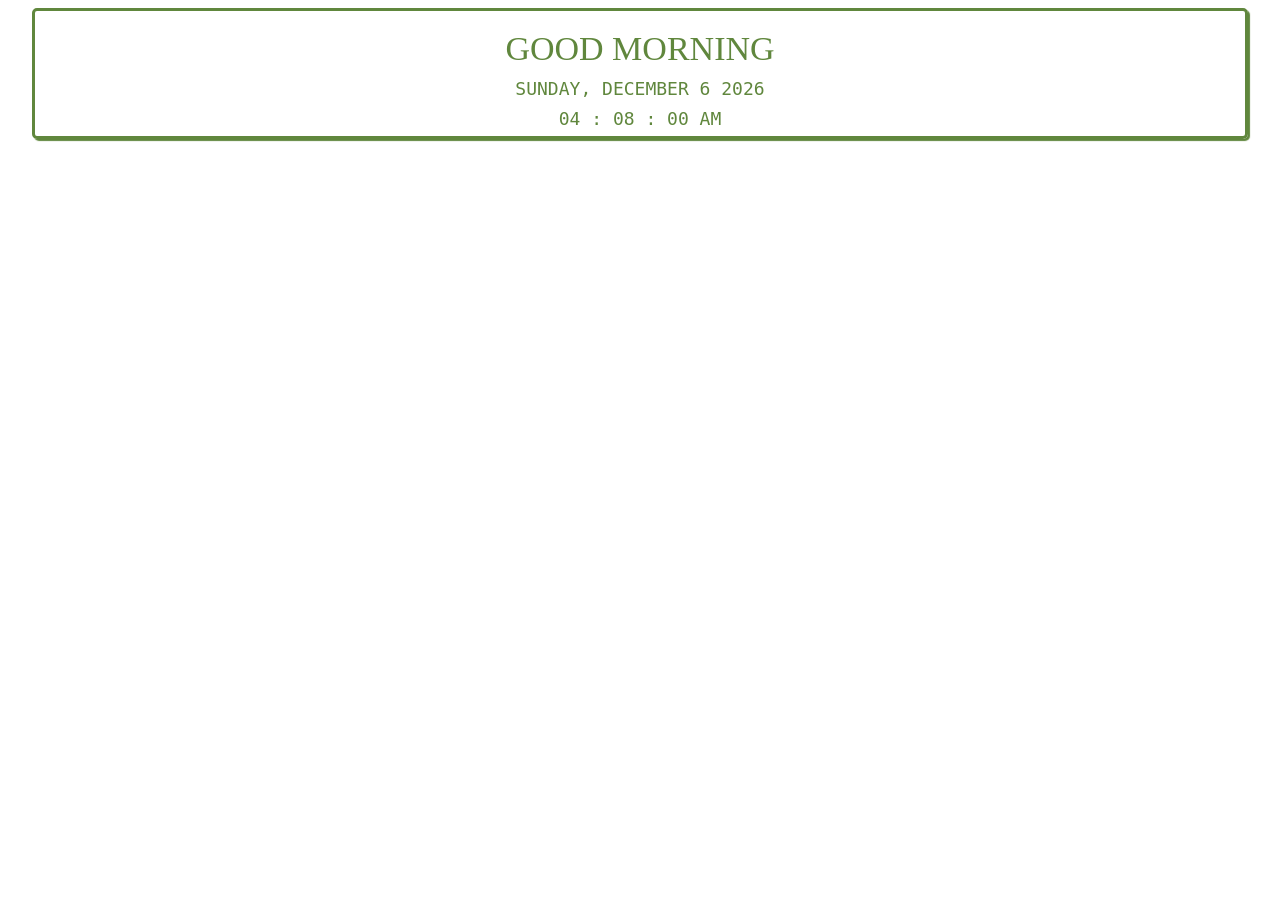
==== index.html @ 442f9991 "Add initial HTML structure for greeting widget" ====
<!DOCTYPE html>
<html lang="en">
<head>
    <meta charset="UTF-8">
    <meta name="viewport" content="width=device-width, initial-scale=1.0">
    <title>Greetings</title>

    <style>


        body{
            font-variant-caps: all-petite-caps;


        }

        .widget {
            padding: 5px 5px ;
            color: #60873D;
            display: flex;
            justify-content:center;
            align-items:center;
            flex-direction: column;
            max-width: 95%;
            margin: auto;
            border: 3px solid #60873D;
            border-radius: 5px;
            box-shadow: 2px 2px 1px 0px #60873D;

        }

           
        .greet{
            font-size: 3em;
        }

        .date {
      
            font-family: monospace;
            font-size: 2em;
        }

        .clock {
            font-family: monospace;
            font-size: 2em;
        }

        .time {
            display: inline-block;
            min-width: 20px;
        }

        .colon {
            font-size: 1em;
            display: inline-block;
        }

     




    </style>
</head>
<body>




<div class="container>">
    <div class="widget">

            <div class="greet" id="greet"></div>

                <div class="date" id="date"></div>
                <div class="clock">
                    <div class="time" id="hour"></div>
                    <div class="colon">:</div>
                    <div class="time" id="min"></div>
                    <div class="colon">:</div>
                    <div class="time" id="sec"></div>
                </div>
           

        

    </div>
</div>
        



<script>

function dispalyGreetings(today){
        hrs = today.getHours();
        name=""
        if (hrs < 12)
            greet = 'Good Morning  '+name;
        else if (hrs >= 12 && hrs <= 17)
            greet = 'Good Afternoon '+name;
        else if (hrs >= 17 && hrs <= 24)
            greet = 'Good Evening  '+name;
        document.getElementById('greet').innerHTML = greet;

    }

    function dispalyDate(today) {  
       
        const days = ['Sunday', 'Monday', 'Tuesday', 'Wednesday', 'Thursday', 'Friday', 'Saturday'];
        const monthNames = ["January", "February", "March", "April", "May", "June",
  "July", "August", "September", "October", "November", "December"
];

        var dayName = days[today.getDay()];
        var monthName = monthNames[today.getMonth()];
        var date = today.getDate();
        var year = today.getFullYear();
        document.getElementById('date').innerHTML =dayName+", "+monthName+" "+date+" "+year;

    }


    function dispalyClock(today) {

        var hour = padZeros(twelveHour(today.getHours()));
        var minutes = padZeros(today.getMinutes());
        var seconds = padZeros(today.getSeconds());
       
        if(today.getHours() >=12){
            seconds+=" pm"
        }
        else{
            seconds+=" am"
        }
       
        document.getElementById('hour').innerHTML = hour;
        document.getElementById('min').innerHTML = minutes;
        document.getElementById('sec').innerHTML = seconds;
    }

    function twelveHour(hour) {
        if (hour > 12) {
            return hour -= 12
        } else if (hour === 0) {
            return hour = 12;
        } else {
            return hour
        }
    }
    function padZeros(num) {
        if (num < 10) {
            num = '0' + num
        };
        return num;
    }

    function dispalyWidget() {
        var today = new Date();
        dispalyGreetings(today);
        dispalyDate(today);
        dispalyClock(today);
        setTimeout(dispalyWidget, 500);
    }

    dispalyWidget()

</script>

</body>
</html>
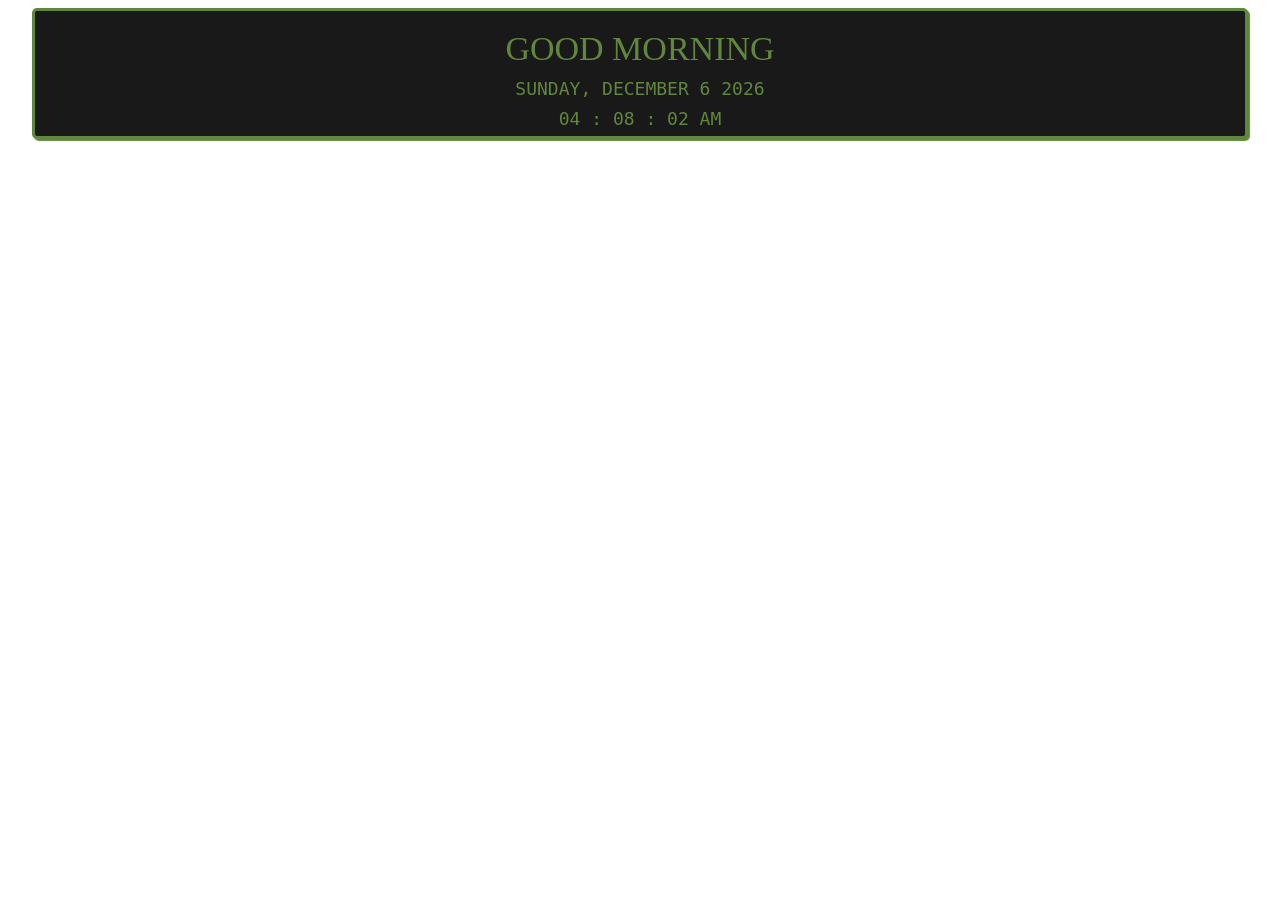
==== commit ae1fe9ef: "changed background color" ====
--- a/index.html
+++ b/index.html
@@ -18,6 +18,7 @@
         .widget {
             padding: 5px 5px ;
             color: #60873D;
+            background: #191919;
             display: flex;
             justify-content:center;
             align-items:center;
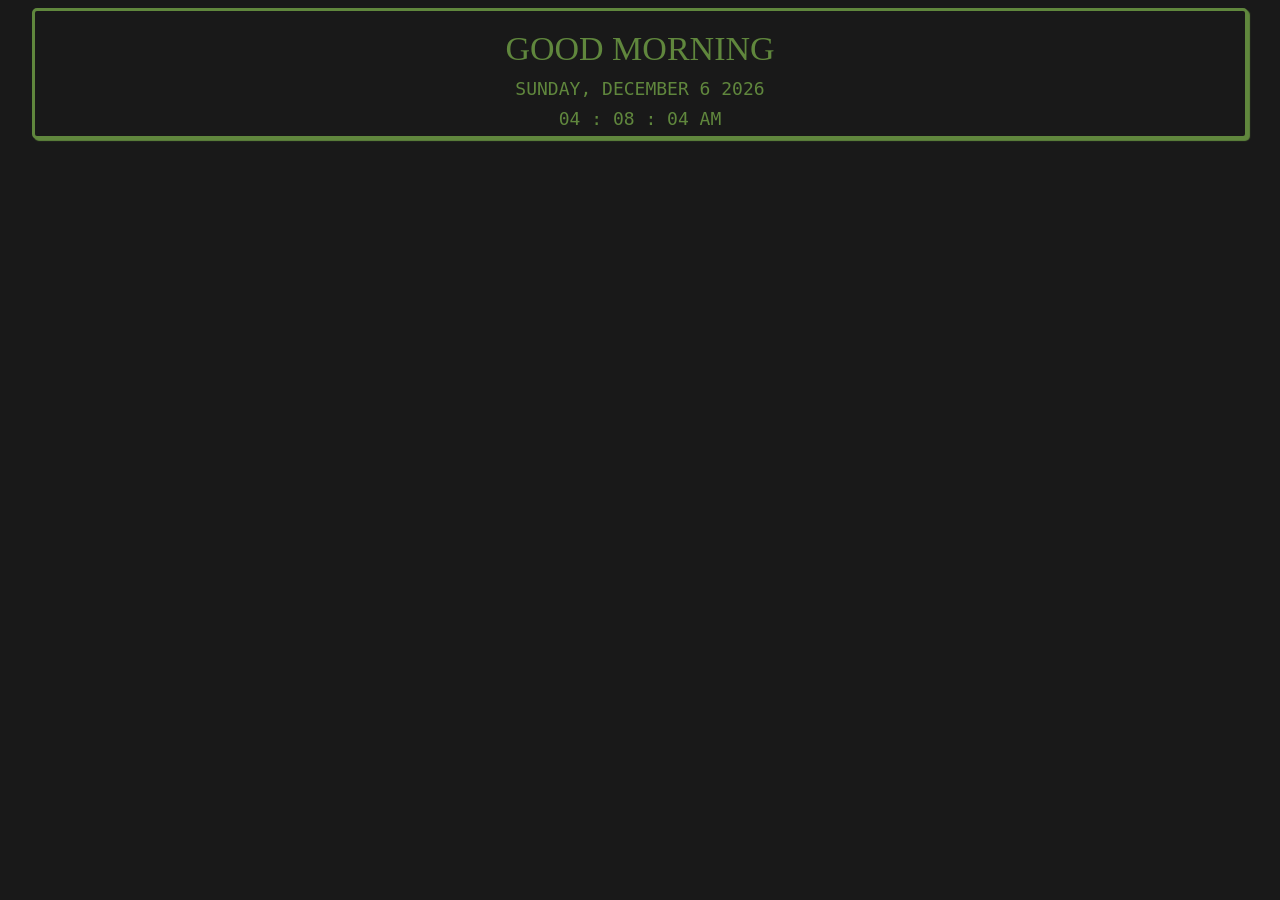
==== commit 19d914b5: "Change background color to #191919" ====
--- a/index.html
+++ b/index.html
@@ -11,6 +11,7 @@
 
         body{
             font-variant-caps: all-petite-caps;
+            background: #191919;
 
 
         }
